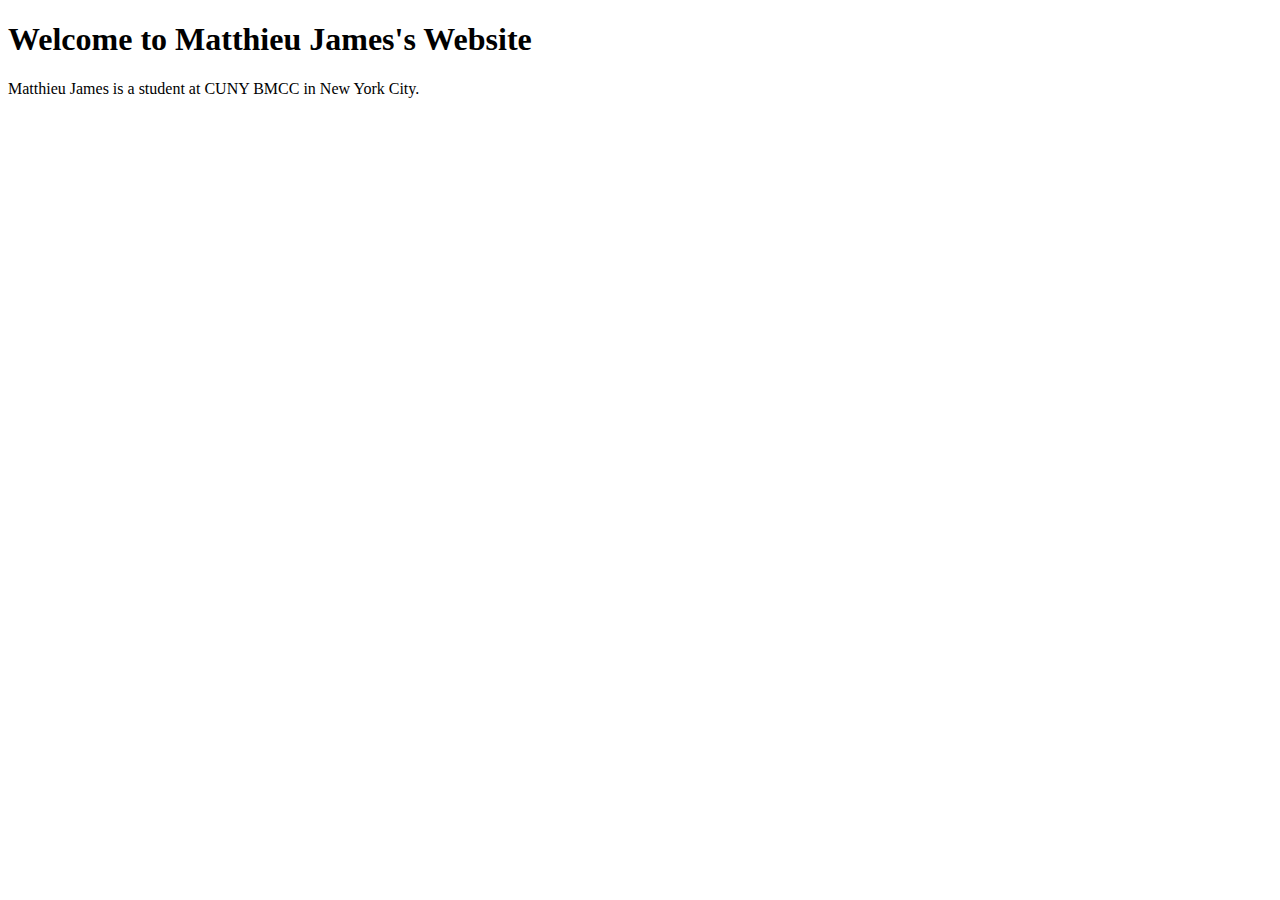
==== index.html @ f23be569 "Update index.html" ====
<!DOCTYPE html>
<html>
    <head>
        <title>Matthieu James</title>
    </head>
    <body>
    	<h1>Welcome to Matthieu James's Website</h1>
    	<p>Matthieu James is a student at CUNY BMCC in New York City.</p>
    <body>
  </html>
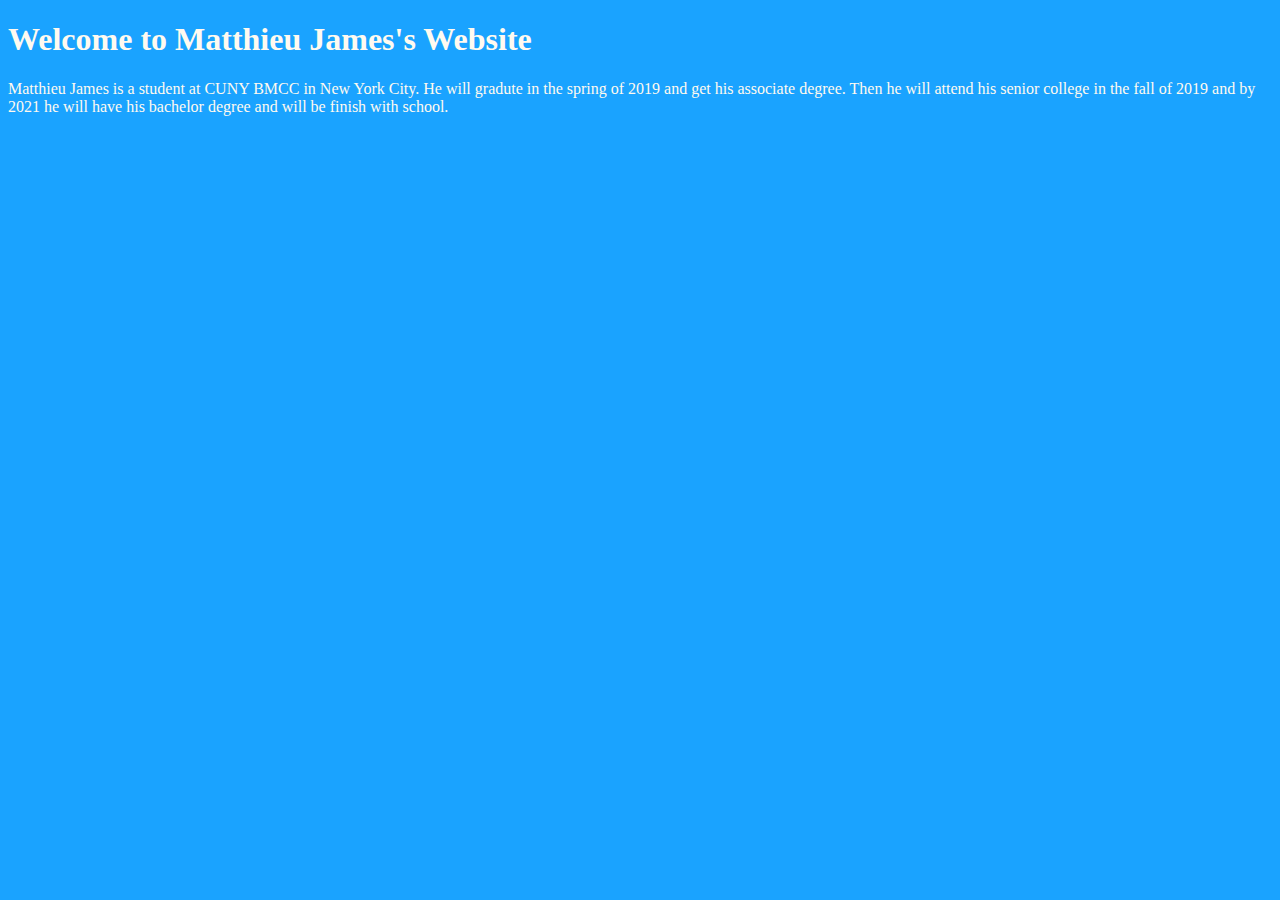
==== commit d8e9edf5: "Add styles" ====
--- a/index.html
+++ b/index.html
@@ -2,9 +2,18 @@
 <html>
     <head>
         <title>Matthieu James</title>
+        <style>
+        	
+        	body {
+        		background-color: #1aa3ff;
+        		font-family: Georgia, serif;
+        		color: 	#FFFAF0;
+        	}
+
+        </style>
     </head>
     <body>
     	<h1>Welcome to Matthieu James's Website</h1>
-    	<p>Matthieu James is a student at CUNY BMCC in New York City.</p>
+    	<p>Matthieu James is a student at CUNY BMCC in New York City. He will gradute in the spring of 2019 and get his associate degree. Then he will attend his senior college in the fall of 2019 and by 2021 he will have his bachelor degree and will be finish with school.   </p>
     <body>
   </html>